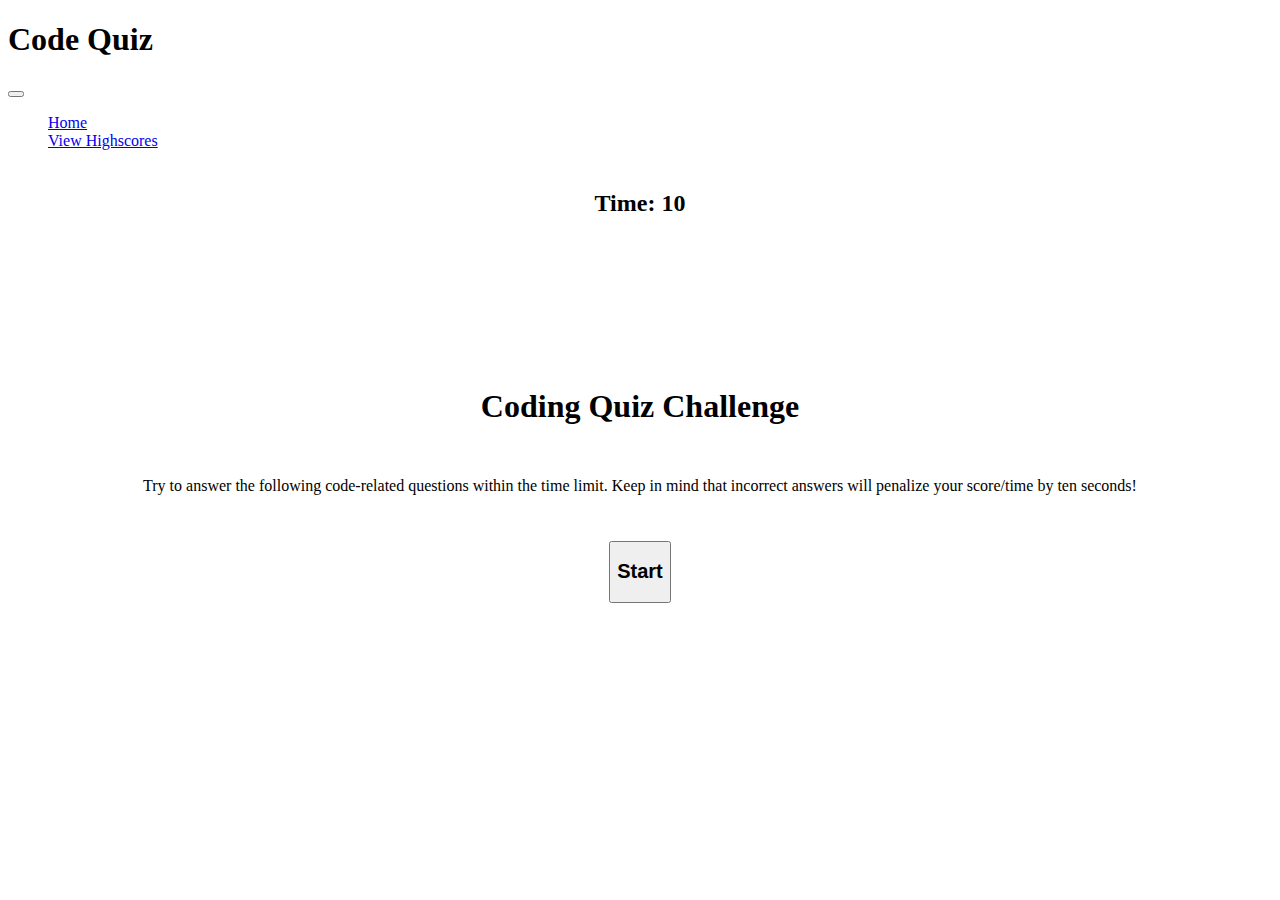
==== index.html @ c60d4349 "Gave 'Code Quiz' header link to front page of the quiz so it can also act as a gateway back to the b" ====
<!DOCTYPE html>
<html lang="en">
    <head>
        <meta charset="UTF-8" />
        <meta name="viewport" content="width=device-width, initial-scale=1.0" />
        <title>Code Quiz</title>
        <!-- Added link to jQuery library -->
        <script src="https://code.jquery.com/jquery-3.5.1.js"></script>
        <!-- Added link to external css file -->
        <link rel="stylesheet" href="styles.css" />
        <!-- Added link to Bootstrap -->
        <link
        rel="stylesheet"
        href="https://cdn.jsdelivr.net/npm/bootstrap@4.5.3/dist/css/bootstrap.min.css"
        integrity="sha384-TX8t27EcRE3e/ihU7zmQxVncDAy5uIKz4rEkgIXeMed4M0jlfIDPvg6uqKI2xXr2"
        crossorigin="anonymous"
        />
    </head>
    <body>
        <div class="container-fluid">
            <div class="row">
                <div class="col-md-12">
                    <div class="code-quiz-navigation">
                        <nav class="navbar bg-light navbar-light navbar-expand-md">
                            <header id="header" class="float-left text-dark">
                                <a id="header-text" href="index.html"><h1>Code Quiz</h1></a>
                            </header>
                            <button class="navbar-toggler navbar-light" type="button" data-toggle="collapse" data-target="#main-navigation">
                                <span class="navbar-toggler-icon"></span>
                            </button>
                            <div class="collapse navbar-collapse" id="main-navigation">
                                <ul class="nav navbar-nav ml-auto">
                                    <!-- <li class="nav-item">
                                        <a class="nav-link">Time: <span id="time">100</span></a>
                                    </li> -->
                                    <li class="nav-item">
                                        <a class="nav-link active" aria-current="page" href="index.html">Home</a>
                                    </li>
                                    <li class="nav-item">
                                        <a class="nav-link" href="highscores.html">View Highscores</a>
                                    </li>
                                </ul>
                            </div>
                        </nav>
                    </div>
                </div>
            </div>
            <main class="row justify-content-md-center">
                <div class="col-md-6 main-content">
                    <div id="timer">
                        <h2>Time: <span id="time">10</span></h2>
                    </div>
                    <div class="" id="front-page">
                        <h1>Coding Quiz Challenge</h1>
                        <p id="front-page-text">
                        Try to answer the following code-related questions within the time
                        limit. Keep in mind that incorrect answers will penalize your
                        score/time by ten seconds!
                        </p>
                        <button id="button-start" class="btn btn-primary btn-choice" value="start-quiz">
                        <h2>Start</h2>
                        </button>
                    </div>
                    <div id="question-1" class="hidden">
                        <h2 class="question">
                        This is where question #1 is going to be.
                        </h2>
                        <ul class="answers">
                            <li class="answer-1">
                                <button id="button-1" class="btn btn-primary btn-choice answer-button" value="1">
                                <h2>1. Answer 1</h2>
                                </button>
                            </li>
                            <li class="answer-2">
                                <button id="button-2" class="btn btn-primary btn-choice answer-button" value="2">
                                <h2>1. Answer 2</h2>
                                </button>
                            </li>
                            <li class="answer-3">
                                <button id="button-3" class="btn btn-primary btn-choice answer-button" value="3">
                                <h2>1. Answer 3</h2>
                                </button>
                            </li>
                            <li class="answer-4">
                                <button id="button-4" class="btn btn-primary btn-choice answer-button" value="4">
                                <h2>1. Answer 4</h2>
                                </button>
                            </li>
                        </ul>
                        <hr />
                    </div>
                    <div id="question-2" class="hidden">
                        <h2 class="question">
                        This is where question #2 is going to be.
                        </h2>
                        <ul class="answers">
                            <li class="answer-1">
                                <button id="button-1" class="btn btn-primary btn-choice answer-button" value="1">
                                <h2>1. Answer 1</h2>
                                </button>
                            </li>
                            <li class="answer-2">
                                <button id="button-2" class="btn btn-primary btn-choice answer-button" value="2">
                                <h2>1. Answer 2</h2>
                                </button>
                            </li>
                            <li class="answer-3">
                                <button id="button-3" class="btn btn-primary btn-choice answer-button" value="3">
                                <h2>1. Answer 3</h2>
                                </button>
                            </li>
                            <li class="answer-4">
                                <button id="button-4" class="btn btn-primary btn-choice answer-button" value="4">
                                <h2>1. Answer 4</h2>
                                </button>
                            </li>
                        </ul>
                        <hr />
                    </div >
                    <div id="question-3" class="hidden">
                        <h2 class="question">
                        This is where question #3 is going to be.
                        </h2>
                        <ul class="answers">
                            <li class="answer-1">
                                <button id="button-1" class="btn btn-primary btn-choice answer-button" value="1">
                                <h2>1. Answer 1</h2>
                                </button>
                            </li>
                            <li class="answer-2">
                                <button id="button-2" class="btn btn-primary btn-choice answer-button" value="2">
                                <h2>1. Answer 2</h2>
                                </button>
                            </li>
                            <li class="answer-3">
                                <button id="button-3" class="btn btn-primary btn-choice answer-button" value="3">
                                <h2>1. Answer 3</h2>
                                </button>
                            </li>
                            <li class="answer-4">
                                <button id="button-4" class="btn btn-primary btn-choice answer-button" value="4">
                                <h2>1. Answer 4</h2>
                                </button>
                            </li>
                        </ul>
                        <hr />
                    </div>
                    <div class="hidden" id="all-done">
                        <h2 class="all-done">All done!</h2>
                        <p>
                            Your final score is <span class="final-score">0</span>.
                        </p>
                        <label for="InitialsInput" class="form-label float-start"><strong>Enter your Initials: </strong></label>
                        <input type="text" class="form-control float-start" id="InitialsInput" placeholder="Ex. KCD">
                        <button id="submit-initials" class="btn btn-primary btn-choice">Submit</button>
                        <hr>
                    </div>
                </div>
            </main>
        </div>
    </body>
    <script src="script.js"></script>
</html>
---- styles.css ----
#header-text {
    color: inherit;
    text-decoration: none;
}

ul {
    list-style-type: none;
}

#timer {
    text-align: center;
    align-content: center;
    margin-top: 20px;
}

#front-page {
    align-content: center;
    text-align: center;
    margin-top: 130px;
}
#front-page-text {
    padding: 30px;
}

.answers {
    padding: 20px;
}

.answers li {
    margin: 20px 20px 0 0;
}

.question {
    margin-top: 130px;
}

#all-done {
    margin-top: 130px;
}

.form-label {
    display: inline-block;
    text-align: right;
}

#InitialsInput {
    margin: 10px 10px 0 0;
}

#submit-initials {
    margin: 10px 10px 0 0;
}

.hidden {
    display: none;
}
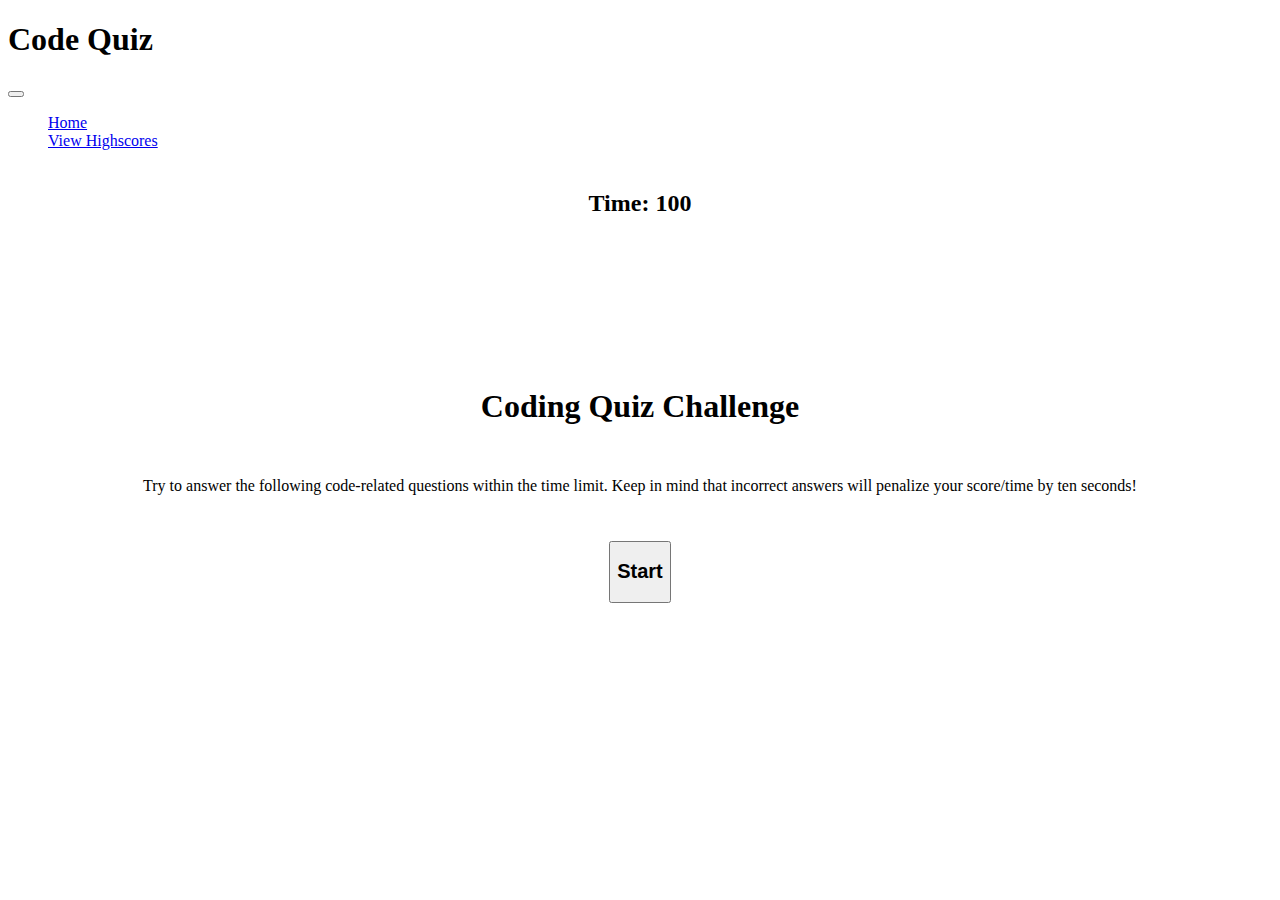
==== commit a13a6143: "Added time penalty of 10 seconds each time a wrong answer is chosen. The final time is then displaye" ====
--- a/index.html
+++ b/index.html
@@ -48,7 +48,7 @@
             <main class="row justify-content-md-center">
                 <div class="col-md-6 main-content">
                     <div id="timer">
-                        <h2>Time: <span id="time">10</span></h2>
+                        <h2>Time: <span id="time">100</span></h2>
                     </div>
                     <div class="" id="front-page">
                         <h1>Coding Quiz Challenge</h1>
@@ -67,23 +67,23 @@
                         </h2>
                         <ul class="answers">
                             <li class="answer-1">
-                                <button id="button-1" class="btn btn-primary btn-choice answer-button" value="1">
-                                <h2>1. Answer 1</h2>
+                                <button id="button-1" class="btn btn-primary btn-choice answer-button correct-answer" value="1">
+                                <h2>1. Answer 1 - Correct</h2>
                                 </button>
                             </li>
                             <li class="answer-2">
-                                <button id="button-2" class="btn btn-primary btn-choice answer-button" value="2">
-                                <h2>1. Answer 2</h2>
+                                <button id="button-2" class="btn btn-primary btn-choice answer-button wrong-answer" value="2">
+                                <h2>1. Answer 2 - Wrong</h2>
                                 </button>
                             </li>
                             <li class="answer-3">
-                                <button id="button-3" class="btn btn-primary btn-choice answer-button" value="3">
-                                <h2>1. Answer 3</h2>
+                                <button id="button-3" class="btn btn-primary btn-choice answer-button wrong-answer" value="3">
+                                <h2>1. Answer 3 - Wrong</h2>
                                 </button>
                             </li>
                             <li class="answer-4">
-                                <button id="button-4" class="btn btn-primary btn-choice answer-button" value="4">
-                                <h2>1. Answer 4</h2>
+                                <button id="button-4" class="btn btn-primary btn-choice answer-button wrong-answer" value="4">
+                                <h2>1. Answer 4 - Wrong</h2>
                                 </button>
                             </li>
                         </ul>
@@ -95,23 +95,23 @@
                         </h2>
                         <ul class="answers">
                             <li class="answer-1">
-                                <button id="button-1" class="btn btn-primary btn-choice answer-button" value="1">
-                                <h2>1. Answer 1</h2>
+                                <button id="button-1" class="btn btn-primary btn-choice answer-button wrong-answer" value="1">
+                                <h2>1. Answer 1 - Wrong</h2>
                                 </button>
                             </li>
                             <li class="answer-2">
-                                <button id="button-2" class="btn btn-primary btn-choice answer-button" value="2">
-                                <h2>1. Answer 2</h2>
+                                <button id="button-2" class="btn btn-primary btn-choice answer-button correct-answer" value="2">
+                                <h2>1. Answer 2 - Correct</h2>
                                 </button>
                             </li>
                             <li class="answer-3">
-                                <button id="button-3" class="btn btn-primary btn-choice answer-button" value="3">
-                                <h2>1. Answer 3</h2>
+                                <button id="button-3" class="btn btn-primary btn-choice answer-button wrong-answer" value="3">
+                                <h2>1. Answer 3 - Wrong</h2>
                                 </button>
                             </li>
                             <li class="answer-4">
-                                <button id="button-4" class="btn btn-primary btn-choice answer-button" value="4">
-                                <h2>1. Answer 4</h2>
+                                <button id="button-4" class="btn btn-primary btn-choice answer-button wrong-answer" value="4">
+                                <h2>1. Answer 4 - Wrong</h2>
                                 </button>
                             </li>
                         </ul>
@@ -123,23 +123,23 @@
                         </h2>
                         <ul class="answers">
                             <li class="answer-1">
-                                <button id="button-1" class="btn btn-primary btn-choice answer-button" value="1">
-                                <h2>1. Answer 1</h2>
+                                <button id="button-1" class="btn btn-primary btn-choice answer-button wrong-answer" value="1">
+                                <h2>1. Answer 1 - Wrong</h2>
                                 </button>
                             </li>
                             <li class="answer-2">
-                                <button id="button-2" class="btn btn-primary btn-choice answer-button" value="2">
-                                <h2>1. Answer 2</h2>
+                                <button id="button-2" class="btn btn-primary btn-choice answer-button wrong-answer" value="2">
+                                <h2>1. Answer 2 - Wrong</h2>
                                 </button>
                             </li>
                             <li class="answer-3">
-                                <button id="button-3" class="btn btn-primary btn-choice answer-button" value="3">
-                                <h2>1. Answer 3</h2>
+                                <button id="button-3" class="btn btn-primary btn-choice answer-button wrong-answer" value="3">
+                                <h2>1. Answer 3 - Wrong</h2>
                                 </button>
                             </li>
                             <li class="answer-4">
-                                <button id="button-4" class="btn btn-primary btn-choice answer-button" value="4">
-                                <h2>1. Answer 4</h2>
+                                <button id="button-4" class="btn btn-primary btn-choice answer-button correct-answer" value="4">
+                                <h2>1. Answer 4 - Correct</h2>
                                 </button>
                             </li>
                         </ul>
